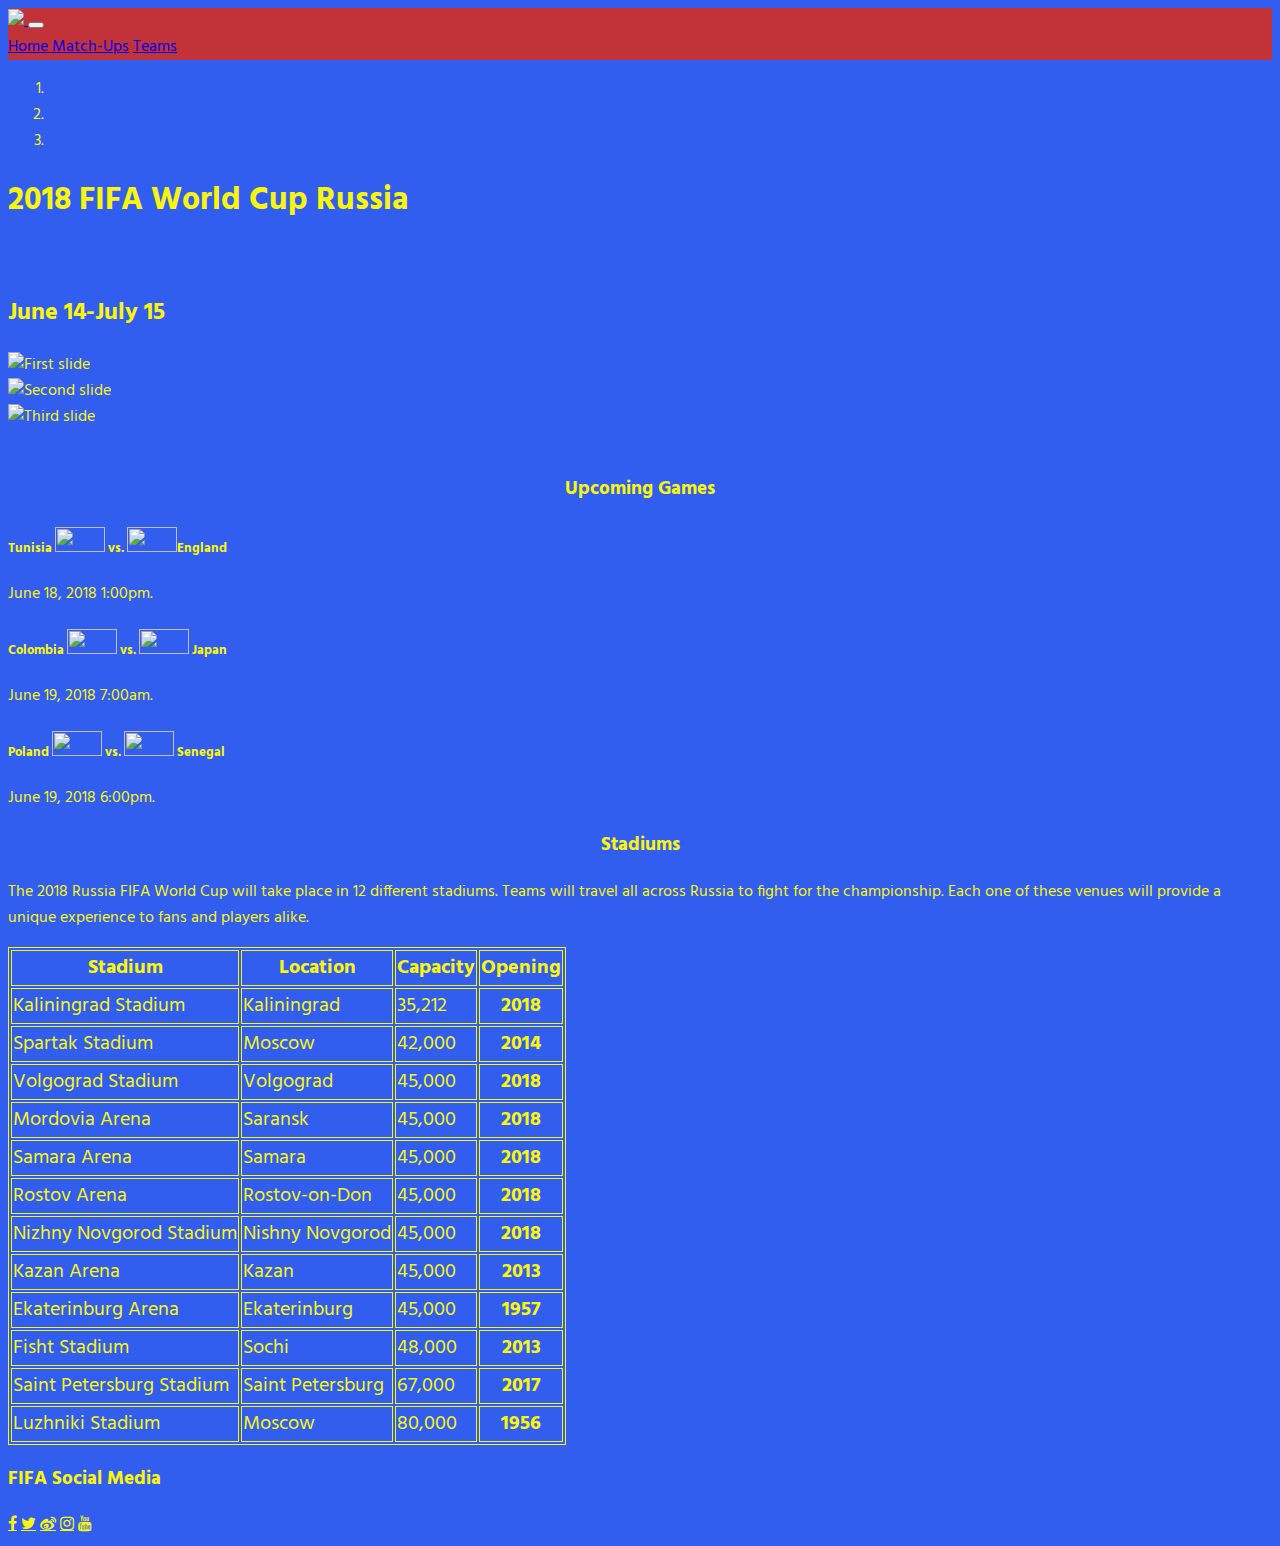
==== World Cup Web/index.html @ 28ade07f "Uploaded Folder" ====
<DOCTYPE html>
    <html>

    <head>
        <link rel="stylesheet" href="https://stackpath.bootstrapcdn.com/bootstrap/4.1.1/css/bootstrap.min.css" integrity="sha384-WskhaSGFgHYWDcbwN70/dfYBj47jz9qbsMId/iRN3ewGhXQFZCSftd1LZCfmhktB"
            crossorigin="anonymous">
        <script src="https://code.jquery.com/jquery-3.3.1.slim.min.js" integrity="sha384-q8i/X+965DzO0rT7abK41JStQIAqVgRVzpbzo5smXKp4YfRvH+8abtTE1Pi6jizo"
            crossorigin="anonymous"></script>
        <script src="https://cdnjs.cloudflare.com/ajax/libs/popper.js/1.14.3/umd/popper.min.js" integrity="sha384-ZMP7rVo3mIykV+2+9J3UJ46jBk0WLaUAdn689aCwoqbBJiSnjAK/l8WvCWPIPm49"
            crossorigin="anonymous"></script>
        <script src="https://stackpath.bootstrapcdn.com/bootstrap/4.1.1/js/bootstrap.min.js" integrity="sha384-smHYKdLADwkXOn1EmN1qk/HfnUcbVRZyYmZ4qpPea6sjB/pTJ0euyQp0Mk8ck+5T"
            crossorigin="anonymous"></script>
        <link rel="stylesheet" href="style.css">
        <link rel="stylesheet" href="https://cdnjs.cloudflare.com/ajax/libs/font-awesome/4.7.0/css/font-awesome.min.css">
        <link href="https://fonts.googleapis.com/css?family=Hind" rel="stylesheet">
        <title>2018 FIFA World Cup</title>
    </head>

    <body>

        <nav class="navbar navbar-expand-lg navbar-light colur">
            <a class="navbar-brand brand" href="#">
                <img src="http://www.simpleimageresizer.com/_uploads/photos/24483294/russia-world-cup.0.0_1_100x75.jpg">
            </a>
            <button class="navbar-toggler" type="button" data-toggle="collapse" data-target="#navbarNavAltMarkup" aria-controls="navbarNavAltMarkup"
                aria-expanded="false" aria-label="Toggle navigation">
                <span class="navbar-toggler-icon"></span>
            </button>
            <div class="collapse navbar-collapse" id="navbarNavAltMarkup">
                <div class="navbar-nav">
                    <a class="nav-item nav-link active" href="index.html">Home
                        <span class="sr-only">(current)</span>
                    </a>
                    <a class="nav-item nav-link" href="matchup.html">Match-Ups</a>
                    <a class="nav-item nav-link" href="teams.html">Teams</a>
            
                </div>
            </div>
        </nav>







        <div id="carouselExampleIndicators" class="carousel slide" data-ride="carousel">
            <ol class="carousel-indicators">
                <li data-target="#carouselExampleIndicators" data-slide-to="0" class="active"></li>
                <li data-target="#carouselExampleIndicators" data-slide-to="1"></li>
                <li data-target="#carouselExampleIndicators" data-slide-to="2"></li>
            </ol>
            <div class="carousel-inner">
                <div class="carousel-caption caption">
                    <h1>2018 FIFA World Cup Russia</h1>
                    <br>
                    <h2>June 14-July 15</h2>


                </div>
                <div class="carousel-item active">
                    <img class="d-block w-100" src="http://www.simpleimageresizer.com/_uploads/photos/24483294/Football-Ground-Wallpapers-1_1000x500.jpg"
                        alt="First slide">
                </div>
                <div class="carousel-item">
                    <img class="d-block w-100" src="http://www.simpleimageresizer.com/_uploads/photos/24483294/world-cup-rinaldo-2018-june-15_1000x500.jpg"
                        alt="Second slide">
                </div>
                <div class="carousel-item">
                    <img class="d-block w-100" src="http://www.simpleimageresizer.com/_uploads/photos/24483294/world-cup-russia-2018-wallpaper-2018_1000x500.jpg"
                        alt="Third slide">
                </div>
            </div>
            <a class="carousel-control-prev" href="#carouselExampleIndicators" role="button" data-slide="prev">
                <span class="carousel-control-prev-icon" aria-hidden="true"></span>
                <span class="sr-only">Previous</span>
            </a>
            <a class="carousel-control-next" href="#carouselExampleIndicators" role="button" data-slide="next">
                <span class="carousel-control-next-icon" aria-hidden="true"></span>
                <span class="sr-only">Next</span>
            </a>
        </div>
        <br>
        <h3 class="center">Upcoming Games</h3>
        <div class="row">
            <div class="card" style="width: 18rem;">
                <div class="card-body">
                    <h5 class="card-title row">Tunisia
                        <img class="flagSiz" src="https://api.fifa.com/api/v1/picture/flags-fwc2018-4/tun"> vs.
                        <img class="flagSiz" src="https://api.fifa.com/api/v1/picture/flags-fwc2018-4/eng">England</h5>
                    <p class="card-text">June 18, 2018 1:00pm.</p>

                </div>
            </div>
            <div class="card" style="width: 18rem;">
                <div class="card-body">
                    <h5 class="card-title row">Colombia
                        <img class="flagSiz" src="https://api.fifa.com/api/v1/picture/flags-fwc2018-4/col"> vs.
                        <img class="flagSiz" src="https://api.fifa.com/api/v1/picture/flags-fwc2018-4/jpn"> Japan</h5>
                    <p class="card-text">June 19, 2018 7:00am.</p>
                </div>
            </div>
            <div class="card" style="width: 18rem;">
                <div class="card-body">
                    <h5 class="card-title row">Poland
                        <img class="flagSiz" src="https://api.fifa.com/api/v1/picture/flags-fwc2018-4/pol"> vs.
                        <img class="flagSiz" src="https://api.fifa.com/api/v1/picture/flags-fwc2018-4/sen"> Senegal</h5>
                    <p class="card-text">June 19, 2018 6:00pm.</p>
                </div>
            </div>
        </div>
        <!--Stadium Info-->
        <h3 class="center">Stadiums</h3>
        <p>The 2018 Russia FIFA World Cup will take place in 12 different stadiums. Teams will travel all across Russia to fight
            for the championship. Each one of these venues will provide a unique experience to fans and players alike.</p>
        <table>
            <tr>
                <th>Stadium</th>
                <th>Location</th>
                <th>Capacity</th>
                <th>Opening</th>
            </tr>
            <tr>
                <td>Kaliningrad Stadium</td>
                <td>Kaliningrad</td>
                <td>35,212</td>
                <th>2018</th>
            </tr>
            <tr>
                <td>Spartak Stadium</td>
                <td>Moscow</td>
                <td>42,000</td>
                <th>2014</th>
            </tr>
            <tr>
                <td>Volgograd Stadium</td>
                <td>Volgograd</td>
                <td>45,000</td>
                <th>2018</th>
            </tr>
            <tr>
                <td>Mordovia Arena</td>
                <td>Saransk</td>
                <td>45,000</td>
                <th>2018</th>
            </tr>
            <tr>
                <td>Samara Arena</td>
                <td>Samara</td>
                <td>45,000</td>
                <th>2018</th>
            </tr>
            <tr>
                <td>Rostov Arena</td>
                <td>Rostov-on-Don</td>
                <td>45,000</td>
                <th>2018</th>
            </tr>
            <tr>
                <td>Nizhny Novgorod Stadium</td>
                <td>Nishny Novgorod</td>
                <td>45,000</td>
                <th>2018</th>
            </tr>
            <tr>
                <td>Kazan Arena</td>
                <td>Kazan</td>
                <td>45,000</td>
                <th>2013</th>
            </tr>
            <tr>
                <td>Ekaterinburg Arena</td>
                <td>Ekaterinburg</td>
                <td>45,000</td>
                <th>1957</th>
            </tr>
            <tr>
                <td>Fisht Stadium</td>
                <td>Sochi</td>
                <td>48,000</td>
                <th>2013</th>
            </tr>
            <tr>
                <td>Saint Petersburg Stadium</td>
                <td>Saint Petersburg</td>
                <td>67,000</td>
                <th>2017</th>
            </tr>
            <tr>
                <td>Luzhniki Stadium</td>
                <td>Moscow</td>
                <td>80,000</td>
                <th>1956</th>
            </tr>
        </table>






        <footer class="container-fluid text-center">
            <h3>FIFA Social Media</h3>
            <span>
                <a href="https://www.facebook.com/fifaworldcup" class="fa siz fa-facebook"></a>
                <a href="https://twitter.com/FifaWorldCup" class="fa siz fa-twitter"></a>
                <a href="https://www.weibo.com/FIFAWorldCup?is_hot=1" class="fa siz fa-weibo"></a>
                <a href="https://www.instagram.com/fifaworldcup/" class="fa siz fa-instagram"></a>
                <a href="https://www.youtube.com/FIFATV" class="fa siz fa-youtube"></a>
            </span>
        </footer>





















    </body>

    </html>
---- World Cup Web/style.css ----
.brand{
    width: 100px;
    height: 75px;
}
.colur{
    background-color: #C13239
}
.caption{
    color: #F9F50E;
}
.center{
    text-align: center;
}
.flagSiz{
    width: 50px;
    height: 25px;
}
.siz{
    font-size: 50px;
    color: #F9F50E
}
table,th,td,tr{
    border: 1px solid #F9F50E;
}
body{
    background-color: #325EEF;
    color: #F9F50E;
    font-family: 'Hind', sans-serif;
}
.card-body,.card-title{
    background-color: #325EEF;
}
td,th,tr{
    font-size: 20px
}
/* .navbar{
    position: fixed;
    top: 0px; 
} */
.leftc{
    margin-left: 20px;
}
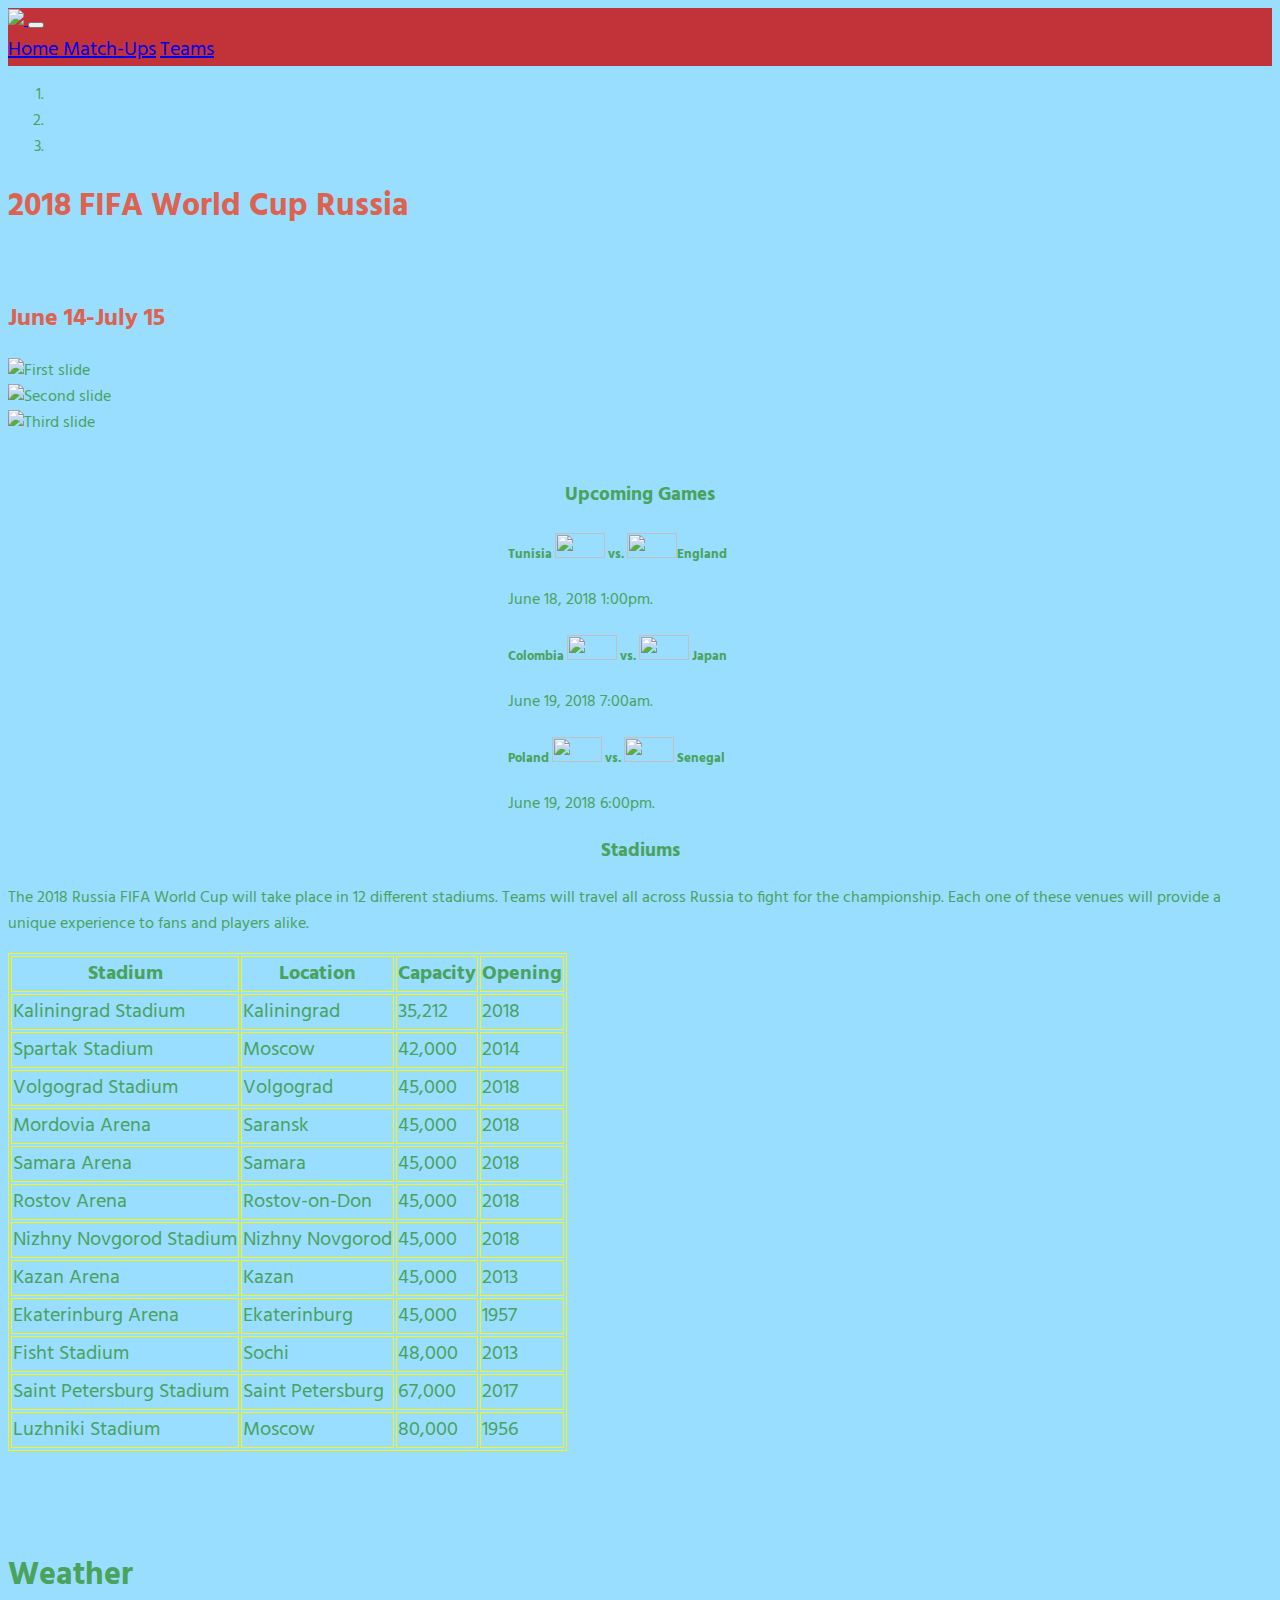
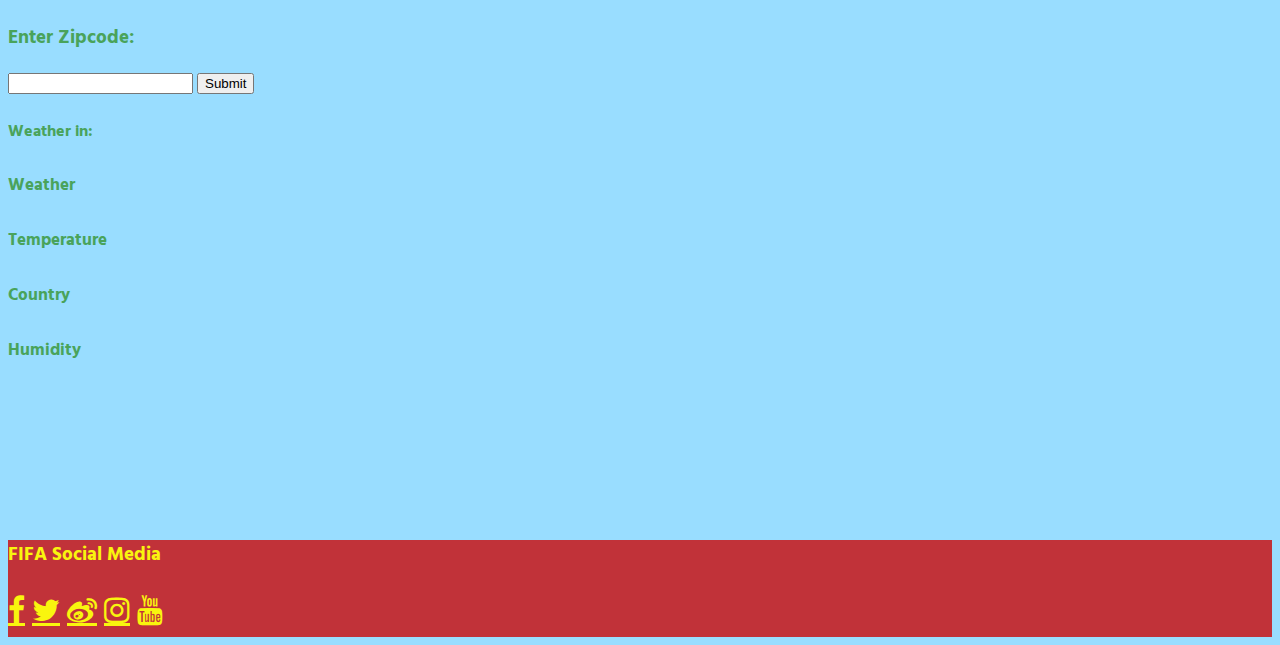
==== commit c0e46062: "Add files via upload" ====
--- a/World Cup Web/index.html
+++ b/World Cup Web/index.html
@@ -4,8 +4,6 @@
     <head>
         <link rel="stylesheet" href="https://stackpath.bootstrapcdn.com/bootstrap/4.1.1/css/bootstrap.min.css" integrity="sha384-WskhaSGFgHYWDcbwN70/dfYBj47jz9qbsMId/iRN3ewGhXQFZCSftd1LZCfmhktB"
             crossorigin="anonymous">
-        <script src="https://code.jquery.com/jquery-3.3.1.slim.min.js" integrity="sha384-q8i/X+965DzO0rT7abK41JStQIAqVgRVzpbzo5smXKp4YfRvH+8abtTE1Pi6jizo"
-            crossorigin="anonymous"></script>
         <script src="https://cdnjs.cloudflare.com/ajax/libs/popper.js/1.14.3/umd/popper.min.js" integrity="sha384-ZMP7rVo3mIykV+2+9J3UJ46jBk0WLaUAdn689aCwoqbBJiSnjAK/l8WvCWPIPm49"
             crossorigin="anonymous"></script>
         <script src="https://stackpath.bootstrapcdn.com/bootstrap/4.1.1/js/bootstrap.min.js" integrity="sha384-smHYKdLADwkXOn1EmN1qk/HfnUcbVRZyYmZ4qpPea6sjB/pTJ0euyQp0Mk8ck+5T"
@@ -13,17 +11,19 @@
         <link rel="stylesheet" href="style.css">
         <link rel="stylesheet" href="https://cdnjs.cloudflare.com/ajax/libs/font-awesome/4.7.0/css/font-awesome.min.css">
         <link href="https://fonts.googleapis.com/css?family=Hind" rel="stylesheet">
+        <script src="https://ajax.googleapis.com/ajax/libs/jquery/3.3.1/jquery.min.js"></script>
+        <script src="common.js"></script>
         <title>2018 FIFA World Cup</title>
     </head>
 
     <body>
 
         <nav class="navbar navbar-expand-lg navbar-light colur">
-            <a class="navbar-brand brand" href="#">
-                <img src="http://www.simpleimageresizer.com/_uploads/photos/24483294/russia-world-cup.0.0_1_100x75.jpg">
+            <a class="navbar-brand brand" href="index.html">
+                <img src="http://www.simpleimageresizer.com/_uploads/photos/5c6c4c70/58430032a6515b1e0ad75b3f_1_100x100.png">
             </a>
             <button class="navbar-toggler" type="button" data-toggle="collapse" data-target="#navbarNavAltMarkup" aria-controls="navbarNavAltMarkup"
-                aria-expanded="false" aria-label="Toggle navigation">
+                aria-expanded="false" aria-l label="Toggle navigation">
                 <span class="navbar-toggler-icon"></span>
             </button>
             <div class="collapse navbar-collapse" id="navbarNavAltMarkup">
@@ -33,7 +33,7 @@
                     </a>
                     <a class="nav-item nav-link" href="matchup.html">Match-Ups</a>
                     <a class="nav-item nav-link" href="teams.html">Teams</a>
-            
+
                 </div>
             </div>
         </nav>
@@ -59,15 +59,15 @@
 
                 </div>
                 <div class="carousel-item active">
-                    <img class="d-block w-100" src="http://www.simpleimageresizer.com/_uploads/photos/24483294/Football-Ground-Wallpapers-1_1000x500.jpg"
+                    <img class="d-block w-100" src="http://www.simpleimageresizer.com/_uploads/photos/5c6c4c70/Football-Ground-Wallpapers-1_1000x500.jpg"
                         alt="First slide">
                 </div>
                 <div class="carousel-item">
-                    <img class="d-block w-100" src="http://www.simpleimageresizer.com/_uploads/photos/24483294/world-cup-rinaldo-2018-june-15_1000x500.jpg"
+                    <img class="d-block w-100" src="http://www.simpleimageresizer.com/_uploads/photos/5c6c4c70/world-cup-rinaldo-2018-june-15_1000x500.jpg"
                         alt="Second slide">
                 </div>
                 <div class="carousel-item">
-                    <img class="d-block w-100" src="http://www.simpleimageresizer.com/_uploads/photos/24483294/world-cup-russia-2018-wallpaper-2018_1000x500.jpg"
+                    <img class="d-block w-100" src="http://www.simpleimageresizer.com/_uploads/photos/5c6c4c70/world-cup-russia-2018-wallpaper-2018_1000x500.jpg"
                         alt="Third slide">
                 </div>
             </div>
@@ -80,9 +80,10 @@
                 <span class="sr-only">Next</span>
             </a>
         </div>
+        
         <br>
         <h3 class="center">Upcoming Games</h3>
-        <div class="row">
+        <div class="row centerc">
             <div class="card" style="width: 18rem;">
                 <div class="card-body">
                     <h5 class="card-title row">Tunisia
@@ -109,10 +110,12 @@
                 </div>
             </div>
         </div>
+
         <!--Stadium Info-->
         <h3 class="center">Stadiums</h3>
         <p>The 2018 Russia FIFA World Cup will take place in 12 different stadiums. Teams will travel all across Russia to fight
-            for the championship. Each one of these venues will provide a unique experience to fans and players alike.</p>
+            for the championship. Each one of these venues will provide a unique experience to fans and players alike.
+        </p>
         <table>
             <tr>
                 <th>Stadium</th>
@@ -124,89 +127,117 @@
                 <td>Kaliningrad Stadium</td>
                 <td>Kaliningrad</td>
                 <td>35,212</td>
-                <th>2018</th>
+                <td>2018</td>
             </tr>
             <tr>
                 <td>Spartak Stadium</td>
                 <td>Moscow</td>
                 <td>42,000</td>
-                <th>2014</th>
+                <td>2014</td>
             </tr>
             <tr>
                 <td>Volgograd Stadium</td>
                 <td>Volgograd</td>
                 <td>45,000</td>
-                <th>2018</th>
+                <td>2018</td>
             </tr>
             <tr>
                 <td>Mordovia Arena</td>
                 <td>Saransk</td>
                 <td>45,000</td>
-                <th>2018</th>
+                <td>2018</td>
             </tr>
             <tr>
                 <td>Samara Arena</td>
                 <td>Samara</td>
                 <td>45,000</td>
-                <th>2018</th>
+                <td>2018</td>
             </tr>
             <tr>
                 <td>Rostov Arena</td>
                 <td>Rostov-on-Don</td>
                 <td>45,000</td>
-                <th>2018</th>
+                <td>2018</td>
             </tr>
             <tr>
                 <td>Nizhny Novgorod Stadium</td>
-                <td>Nishny Novgorod</td>
-                <td>45,000</td>
-                <th>2018</th>
+                <td>Nizhny Novgorod</td>
+                <td>45,000</td>
+                <td>2018</td>
             </tr>
             <tr>
                 <td>Kazan Arena</td>
                 <td>Kazan</td>
                 <td>45,000</td>
-                <th>2013</th>
+                <td>2013</td>
             </tr>
             <tr>
                 <td>Ekaterinburg Arena</td>
                 <td>Ekaterinburg</td>
                 <td>45,000</td>
-                <th>1957</th>
+                <td>1957</td>
             </tr>
             <tr>
                 <td>Fisht Stadium</td>
                 <td>Sochi</td>
                 <td>48,000</td>
-                <th>2013</th>
+                <td>2013</td>
             </tr>
             <tr>
                 <td>Saint Petersburg Stadium</td>
                 <td>Saint Petersburg</td>
                 <td>67,000</td>
-                <th>2017</th>
+                <td>2017</td>
             </tr>
             <tr>
                 <td>Luzhniki Stadium</td>
                 <td>Moscow</td>
                 <td>80,000</td>
-                <th>1956</th>
+                <td>1956</td>
             </tr>
         </table>
-
-
-
-
-
-
-        <footer class="container-fluid text-center">
-            <h3>FIFA Social Media</h3>
-            <span>
-                <a href="https://www.facebook.com/fifaworldcup" class="fa siz fa-facebook"></a>
-                <a href="https://twitter.com/FifaWorldCup" class="fa siz fa-twitter"></a>
-                <a href="https://www.weibo.com/FIFAWorldCup?is_hot=1" class="fa siz fa-weibo"></a>
-                <a href="https://www.instagram.com/fifaworldcup/" class="fa siz fa-instagram"></a>
-                <a href="https://www.youtube.com/FIFATV" class="fa siz fa-youtube"></a>
+        <br>
+        <br>
+        <br>
+        <h1> Weather</h1>
+        <h3>Enter Zipcode:</h3>
+
+        <input class="city" type="text">
+        <button class="btn" id="submit">Submit</button>
+        <div>
+            <h4>Weather in:
+                <span class="city-name"></span>
+            </h4>
+        </div>
+        <span class="mar">
+            <!-- Shows location, span used for a dynamic blank space-->
+            <h5>Weather</h5>
+            <div class="weather mar"></div>
+            <!-- Shows weather -->
+            <h5>Temperature</h5>
+            <div class="temp mar"></div>
+            <!-- Shows temperature -->
+            <h5>Country</h5>
+            <div class="country mar"></div>
+            <!-- Shows country -->
+            <h5>Humidity</h5>
+            <div class="humidity mar"></div>
+            <!-- Shows humidity -->
+        </span>
+
+        <br>
+        <br>
+        <br>
+        <br>
+        <br>
+        <footer class="colour container-fluid text-center">
+            <h3 class="colour">FIFA Social Media</h3>
+            <span class="colour sizeKeep">
+                <a href="https://www.facebook.com/fifaworldcup" target="_blank" class="fa siz fa-facebook"></a>
+                <a href="https://twitter.com/FifaWorldCup" target="_blank" class="fa siz fa-twitter"></a>
+                <a href="https://www.weibo.com/FIFAWorldCup?is_hot=1" target="_blank" class="fa siz fa-weibo"></a>
+                <a href="https://www.instagram.com/fifaworldcup/" target="_blank" class="fa siz fa-instagram"></a>
+                <a href="https://www.youtube.com/FIFATV" target="_blank" class="fa siz fa-youtube"></a>
             </span>
         </footer>
 
@@ -229,7 +260,6 @@
 
 
 
-
     </body>
 
     </html>--- a/World Cup Web/style.css
+++ b/World Cup Web/style.css
@@ -6,7 +6,7 @@
     background-color: #C13239
 }
 .caption{
-    color: #F9F50E;
+    color: #DD624F;
 }
 .center{
     text-align: center;
@@ -23,12 +23,12 @@
     border: 1px solid #F9F50E;
 }
 body{
-    background-color: #325EEF;
-    color: #F9F50E;
+    background-color: #99ddff;
+    color: #49A35B;
     font-family: 'Hind', sans-serif;
 }
 .card-body,.card-title{
-    background-color: #325EEF;
+    background-color: #99ddff;
 }
 td,th,tr{
     font-size: 20px
@@ -39,6 +39,27 @@
 } */
 .leftc{
     margin-left: 20px;
+}
+.d-block{
+    widows: 100%;
+}
+.centerc{
+    margin-left: 500px;
+}
+.colour{
+    background-color: #C13239;
+    color: #F9F50E;
+    
+}
+.sizeKeep{
+    font-size: 30px
+}
+.mar{
+    margin-left: 15px;
+    font-size: 20px;
+}
+.nav-item{
+    font-size: 20px;
 }
 
 
